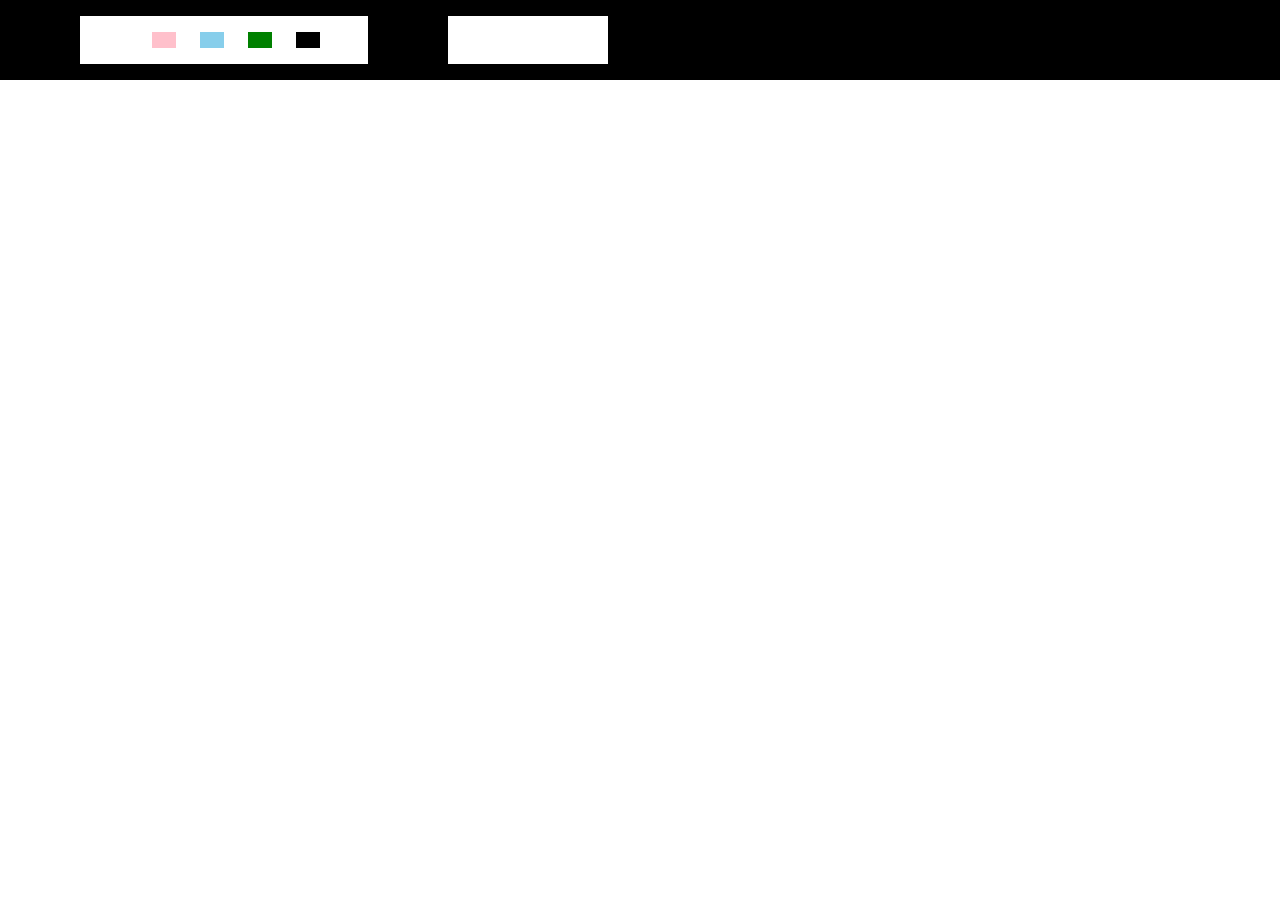
==== module3/jira/index.html @ 41300c60 "jira started && upper working on upper portion" ====
<!DOCTYPE html>
<html lang="en">
<head>
    <meta charset="UTF-8">
    <meta http-equiv="X-UA-Compatible" content="IE=edge">
    <meta name="viewport" content="width=device-width, initial-scale=1.0">
    <title>jira-clone</title>
    <link rel="stylesheet" type="text/css" href="./style.css">
</head>
<body>
   <div class="tool-box">
       <div class="tool-box-priority-cont">
          <div class="pink"></div>
          <div class="skyblue"></div>
          <div class="green"></div>
          <div class="black"></div>
       </div>

       <div class="action-btn">

       </div>
   </div>
</body>
</html>
---- module3/jira/style.css ----
*{
    box-sizing: border-box;
}

body{
    margin: 0px;
    padding: 0px;
}

.tool-box{
    background-color: black;
    height: 5rem;
    display: flex;
    align-items: center;
}

.tool-box-priority-cont{
    background-color: white;
    height: 3rem;
    width: 18rem;
    margin-left: 5rem;
    display: flex;
    align-items: center;
    justify-content: center;
}

.action-btn{
    height: 3rem;
    width: 10rem;
    background-color: white;
    margin-left: 5rem;
    
}

.pink{
    background-color: pink;
    height: 1rem;
    width: 1.5rem;
    margin-left: 1.5rem;
}

.skyblue{
    background-color: skyblue;
    height: 1rem;
    width: 1.5rem;
    margin-left: 1.5rem;
}

.green{
    background-color: green;
    height: 1rem;
    width: 1.5rem;
    margin-left: 1.5rem;
}

.black{
    background-color: black;
    height: 1rem;
    width: 1.5rem;
    margin-left: 1.5rem;
}
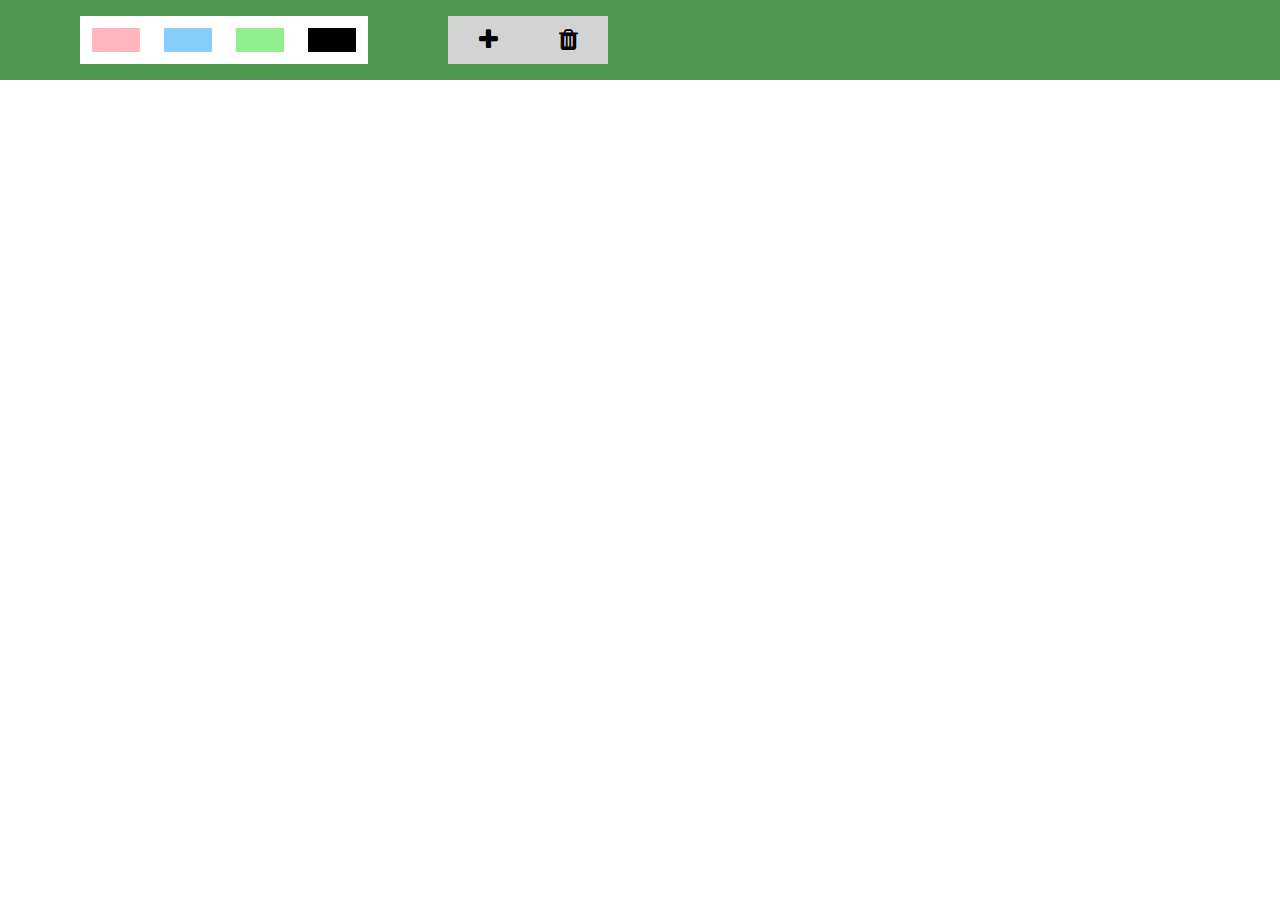
==== commit 292ebb83: "upper portion UI done" ====
--- a/module3/jira/index.html
+++ b/module3/jira/index.html
@@ -6,18 +6,26 @@
     <meta name="viewport" content="width=device-width, initial-scale=1.0">
     <title>jira-clone</title>
     <link rel="stylesheet" type="text/css" href="./style.css">
+    <link rel="stylesheet" href="https://cdnjs.cloudflare.com/ajax/libs/font-awesome/4.7.0/css/font-awesome.min.css">
+
 </head>
 <body>
+    <!-- <h1>WELCOME TO JIRA</h1> -->
    <div class="tool-box">
        <div class="tool-box-priority-cont">
-          <div class="pink"></div>
-          <div class="skyblue"></div>
-          <div class="green"></div>
-          <div class="black"></div>
+          <div class="color lightpink"></div>
+          <div class="color lightblue"></div>
+          <div class="color lightgreen"></div>
+          <div class="color black"></div>
        </div>
 
        <div class="action-btn">
-
+          <div class="add-btn">
+            <i class="fa fa-plus"></i>
+          </div>
+          <div class="remove-btn">
+            <i class="fa fa-trash"></i>
+          </div>
        </div>
    </div>
 </body>
--- a/module3/jira/style.css
+++ b/module3/jira/style.css
@@ -7,8 +7,12 @@
     padding: 0px;
 }
 
+h1{
+    text-align: center;
+}
+
 .tool-box{
-    background-color: black;
+    background-color: rgb(80, 151, 80);
     height: 5rem;
     display: flex;
     align-items: center;
@@ -22,40 +26,49 @@
     display: flex;
     align-items: center;
     justify-content: center;
+    justify-content: space-around;
 }
 
 .action-btn{
     height: 3rem;
     width: 10rem;
-    background-color: white;
+    background-color: lightgrey;
     margin-left: 5rem;
+    display: flex;
+    align-items: center;
+    justify-content: space-around;
     
 }
 
-.pink{
-    background-color: pink;
-    height: 1rem;
-    width: 1.5rem;
-    margin-left: 1.5rem;
+.color{
+    /* background-color: red; */
+    height: 1.5rem;
+    width: 3rem;
 }
 
-.skyblue{
-    background-color: skyblue;
-    height: 1rem;
-    width: 1.5rem;
-    margin-left: 1.5rem;
+.lightpink{
+    background-color: lightpink;
 }
 
-.green{
-    background-color: green;
-    height: 1rem;
-    width: 1.5rem;
-    margin-left: 1.5rem;
+.lightblue{
+    background-color: lightskyblue;
+}
+
+.lightgreen{
+    background-color: lightgreen;
 }
 
 .black{
     background-color: black;
-    height: 1rem;
-    width: 1.5rem;
-    margin-left: 1.5rem;
-}+}
+
+.add-btn{
+    font-size: 1.5rem;
+}
+
+.remove-btn{
+    font-size: 1.5rem;
+}
+
+
+
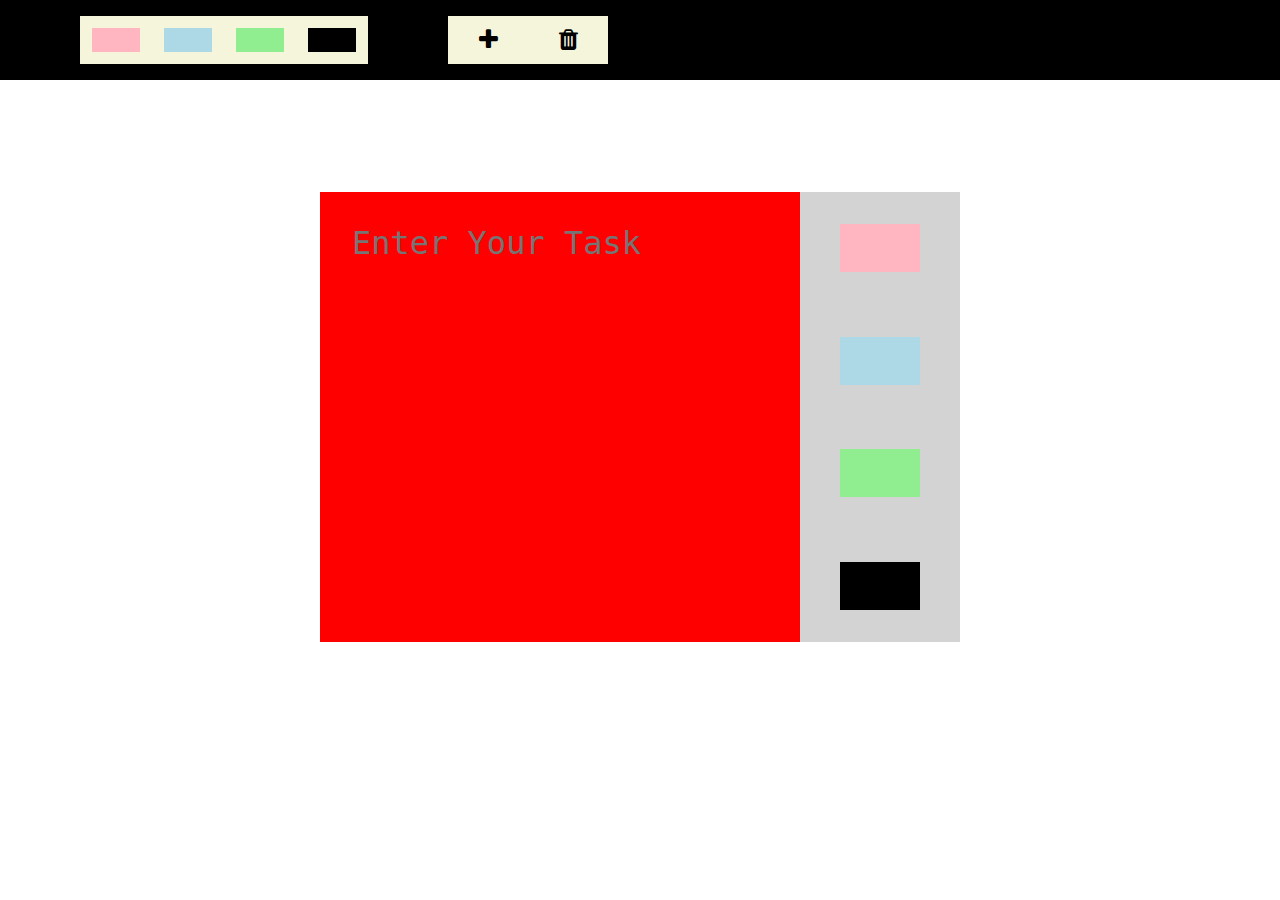
==== commit c9896ba9: "modal created and styled" ====
--- a/module3/jira/index.html
+++ b/module3/jira/index.html
@@ -4,29 +4,44 @@
     <meta charset="UTF-8">
     <meta http-equiv="X-UA-Compatible" content="IE=edge">
     <meta name="viewport" content="width=device-width, initial-scale=1.0">
-    <title>jira-clone</title>
-    <link rel="stylesheet" type="text/css" href="./style.css">
-    <link rel="stylesheet" href="https://cdnjs.cloudflare.com/ajax/libs/font-awesome/4.7.0/css/font-awesome.min.css">
+    <title>JIRA</title>
+</head>
+<link rel="stylesheet" href="https://cdnjs.cloudflare.com/ajax/libs/font-awesome/4.7.0/css/font-awesome.min.css">
+<link rel="stylesheet" href="./style.css">
+<body>
+    <div class="toolbox-cont">
+        <div class="toolbox-priority-cont">
+            <div class="color lightpink"></div>
+            <div class="color blue"></div>
+            <div class="color green"></div>
+            <div class="color black"></div>
+        </div>
+        <div class="action-btn-cont">
+            <div class="add-btn">
+                <i class="fa fa-plus"></i>
+            </div>
+            <div class="remove-btn">
+                <i class="fa fa-trash"></i>
+            </div>
+        </div>
+    </div>
 
-</head>
-<body>
-    <!-- <h1>WELCOME TO JIRA</h1> -->
-   <div class="tool-box">
-       <div class="tool-box-priority-cont">
-          <div class="color lightpink"></div>
-          <div class="color lightblue"></div>
-          <div class="color lightgreen"></div>
-          <div class="color black"></div>
-       </div>
+ 
 
-       <div class="action-btn">
-          <div class="add-btn">
-            <i class="fa fa-plus"></i>
-          </div>
-          <div class="remove-btn">
-            <i class="fa fa-trash"></i>
-          </div>
-       </div>
-   </div>
+    <div class="modal-cont">
+        <textarea class="textarea-cont" placeholder="Enter Your Task"></textarea>
+
+        <div class="priority-color-cont">
+            <div class="lightpink priority-color"></div>
+            <div class="blue priority-color"></div>
+            <div class="green priority-color"></div>
+            <div class="black priority-color"></div>
+        </div>
+    </div>
+
+
+
+
 </body>
+<script src="./script.js"></script>
 </html>--- a/module3/jira/style.css
+++ b/module3/jira/style.css
@@ -1,67 +1,50 @@
 *{
     box-sizing: border-box;
 }
-
 body{
     margin: 0px;
     padding: 0px;
 }
-
-h1{
-    text-align: center;
-}
-
-.tool-box{
-    background-color: rgb(80, 151, 80);
+.toolbox-cont{
     height: 5rem;
+    background-color: black;
     display: flex;
     align-items: center;
 }
-
-.tool-box-priority-cont{
-    background-color: white;
+.toolbox-priority-cont{
     height: 3rem;
+    background-color: beige;
     width: 18rem;
     margin-left: 5rem;
     display: flex;
     align-items: center;
-    justify-content: center;
     justify-content: space-around;
 }
-
-.action-btn{
+.action-btn-cont{
+    background-color: beige;
     height: 3rem;
     width: 10rem;
-    background-color: lightgrey;
     margin-left: 5rem;
     display: flex;
     align-items: center;
     justify-content: space-around;
-    
 }
-
 .color{
-    /* background-color: red; */
     height: 1.5rem;
     width: 3rem;
 }
-
 .lightpink{
-    background-color: lightpink;
+    background-color:lightpink;
 }
-
-.lightblue{
-    background-color: lightskyblue;
+.blue{
+    background-color:lightblue
 }
-
-.lightgreen{
-    background-color: lightgreen;
+.green{
+    background-color:lightgreen;
 }
-
 .black{
-    background-color: black;
+    background-color:black
 }
-
 .add-btn{
     font-size: 1.5rem;
 }
@@ -70,5 +53,36 @@
     font-size: 1.5rem;
 }
 
+.modal-cont{
+    background-color: lightgrey;
+    height: 50vh;
+    width: 50vw;
+    display: flex;
+    margin-left: 20rem;
+    margin-top: 7rem;
+}
 
+.textarea-cont{
+    outline:none;
+    resize: none;
+    border: none;
+    background-color:red;
+    height: 100%;
+    width: 75%;
+    font-size: 2rem;
+    padding: 2rem;
+}
 
+.priority-color-cont{
+    height: 100%;
+    width: 25%;
+    display: flex;
+    flex-direction: column;
+    align-items: center;
+    justify-content: space-around;
+}
+
+.priority-color{
+    height: 3rem;
+    width: 5rem;
+} 